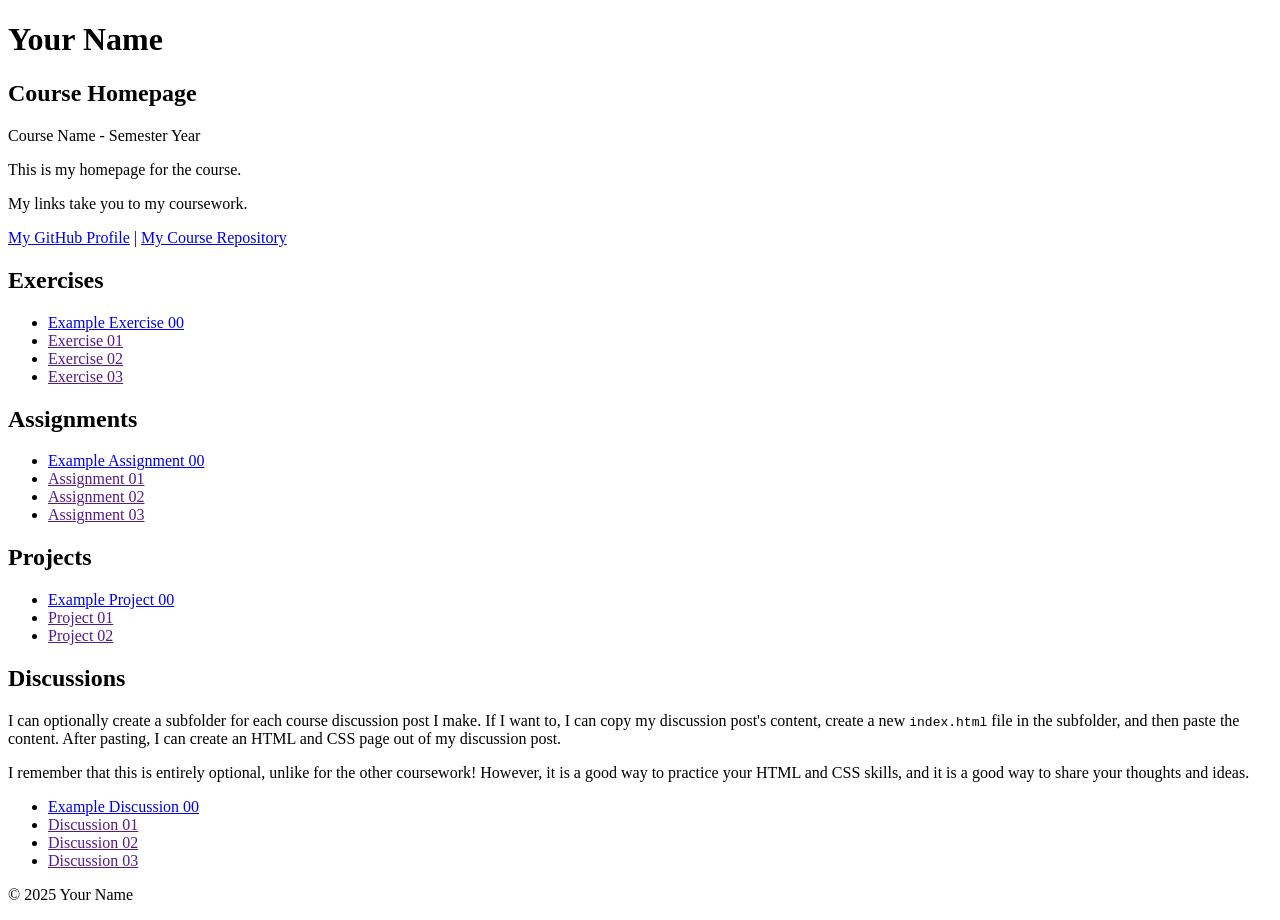
==== index.html @ 9e7da0b0 "Initial commit" ====
<!DOCTYPE html>

<!--

INSTRUCTIONS: HOW TO CHANGE THIS PAGE:

1. Change "Student Name" in the title above to your real name.

2. Change "Your Name" in the big heading below to your real name.

3. Change "your-username" to your real GitHub username in both links.

4. Change "your-repo-name" to the name of this repository.

5. Change "Course Name" to the name of your class.

6. Change "Semester Year" to match when you are taking this class.

7. Add links to your work:
    - Find the words that say "Exercise 01", "Assignment 01", etc.
    - Between the quote marks in href="", put the relative link to your work in the subfolder. You can simply link to the subfolder name. Take a look at the example folders and links to see how to do this.
    - For work not yet started/completed, you can leave the href="" blank until you are ready.
    - Change the words "Exercise 01" to match the name of the exercise. Do the same for assignments and projects. If you add your discussion posts, do the same for them.
    - Do this for each piece of work you finish.

8. You can add more links by copying a whole line like this:
    <li><a href="">New Work Name</a></li>
    Then paste it below the last one in that section.

9. Save your changes and push to GitHub when you are done. Remember you can use GitHub Desktop to help you with this.

Remember: During the course, if you want, you can style your homepage to introduce your own style and aesthetics. To start, keep this page simple and plain. This is just a template to get you started. Embrace the handcrafted approach to web design and development: change things to make them your own.

Remember: You must have a GitHub account, a new GitHub repository for this course, and this file (index.html) in that repository. 

Remember: You must create subfolders for each piece of coursework as the semester progresses.

-->

<html lang="en">
    <head>
        <meta charset="UTF-8" />
        <title>Course Homepage template</title>
        <meta charset="UTF-8" />
        <meta name="viewport" content="width=device-width, initial-scale=1.0" />
        <title>Student Name - Course Homepage</title>
    </head>

    <body>
        <header>
            <h1>Your Name</h1>
            <h2>Course Homepage</h2>
            <p>Course Name - Semester Year</p>
            <p>This is my homepage for the course.</p>
            <p>My links take you to my coursework.</p>
            <nav>
                <a href="https://github.com/your-username">My GitHub Profile</a>
                |
                <a href="https://github.com/your-username/your-repo-name">
                    My Course Repository
                </a>
            </nav>
        </header>

        <main>
            <section>
                <h2>Exercises</h2>
                <ul>
                    <li>
                        <a href="example-exercise-00/">Example Exercise 00</a>
                    </li>
                    <li><a href="">Exercise 01</a></li>
                    <li><a href="">Exercise 02</a></li>
                    <li><a href="">Exercise 03</a></li>
                </ul>
            </section>

            <section>
                <h2>Assignments</h2>
                <ul>
                    <li>
                        <a href="example-assignment-00/">
                            Example Assignment 00
                        </a>
                    </li>
                    <li><a href="">Assignment 01</a></li>
                    <li><a href="">Assignment 02</a></li>
                    <li><a href="">Assignment 03</a></li>
                </ul>
            </section>

            <section>
                <h2>Projects</h2>
                <ul>
                    <li>
                        <a href="example-project-00/">Example Project 00</a>
                    </li>
                    <li><a href="">Project 01</a></li>
                    <li><a href="">Project 02</a></li>
                </ul>
            </section>

            <section>
                <h2>Discussions</h2>
                <p>
                    I can optionally create a subfolder for each course
                    discussion post I make. If I want to, I can copy my
                    discussion post's content, create a new
                    <code>index.html</code>
                    file in the subfolder, and then paste the content. After
                    pasting, I can create an HTML and CSS page out of my
                    discussion post.
                </p>
                <p>
                    I remember that this is entirely optional, unlike for the
                    other coursework! However, it is a good way to practice your
                    HTML and CSS skills, and it is a good way to share your
                    thoughts and ideas.
                </p>
                <ul>
                    <li>
                        <a href="example-discussion-00/">
                            Example Discussion 00
                        </a>
                    </li>
                    <li><a href="">Discussion 01</a></li>
                    <li><a href="">Discussion 02</a></li>
                    <li><a href="">Discussion 03</a></li>
                </ul>
            </section>
        </main>

        <footer>
            <p>&copy; 2025 Your Name</p>
        </footer>
    </body>
</html>
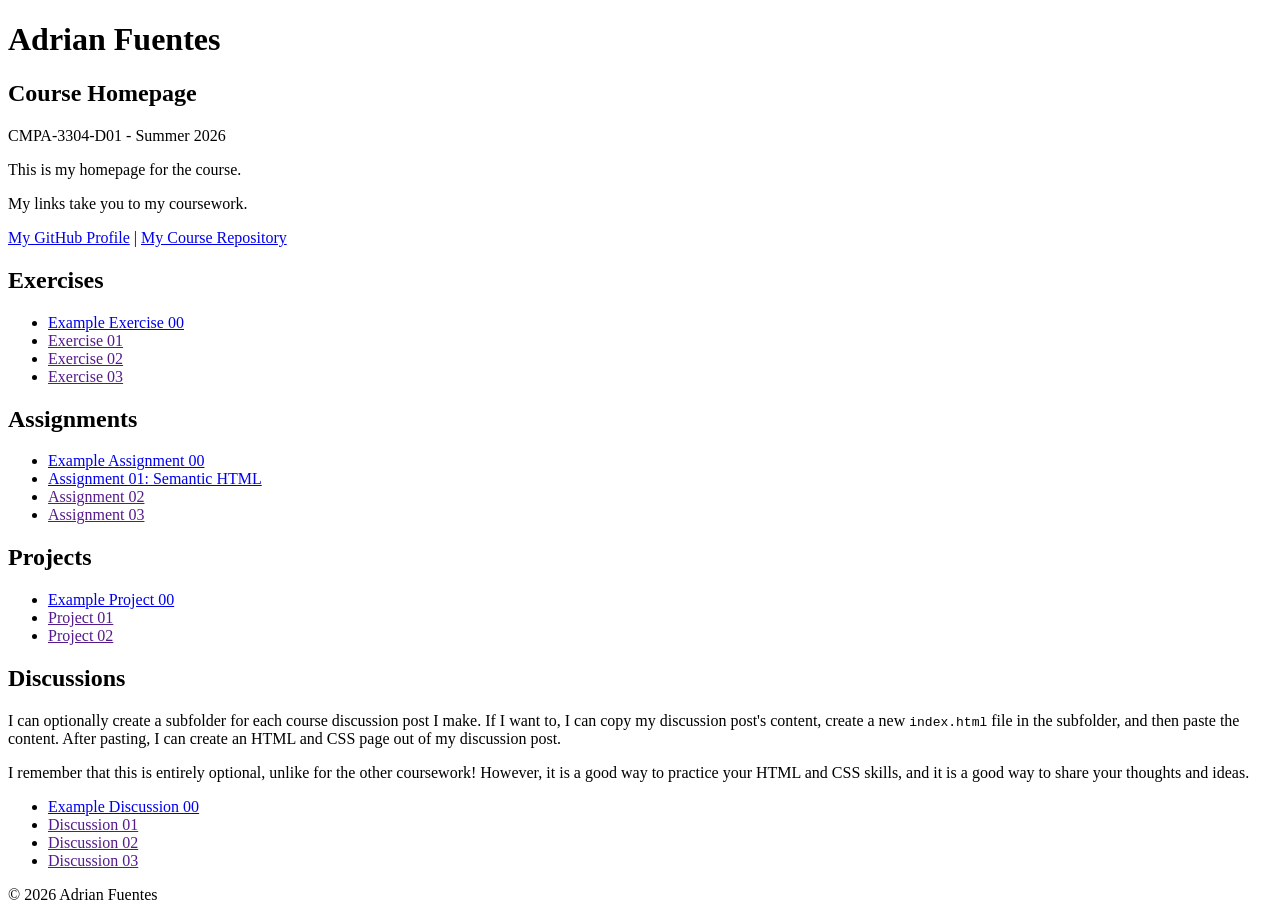
==== commit f70d8063: "Created Assignment 01 folder and HTML" ====
--- a/index.html
+++ b/index.html
@@ -43,20 +43,20 @@
         <title>Course Homepage template</title>
         <meta charset="UTF-8" />
         <meta name="viewport" content="width=device-width, initial-scale=1.0" />
-        <title>Student Name - Course Homepage</title>
+        <title>Adrian Fuentes - Course Homepage</title>
     </head>
 
     <body>
         <header>
-            <h1>Your Name</h1>
+            <h1>Adrian Fuentes</h1>
             <h2>Course Homepage</h2>
-            <p>Course Name - Semester Year</p>
+            <p>CMPA-3304-D01 - Summer 2026</p>
             <p>This is my homepage for the course.</p>
             <p>My links take you to my coursework.</p>
             <nav>
-                <a href="https://github.com/your-username">My GitHub Profile</a>
+                <a href="https://github.com/takas26">My GitHub Profile</a>
                 |
-                <a href="https://github.com/your-username/your-repo-name">
+                <a href="https://github.com/takas26/CMPA3304-Course-Portfolio">
                     My Course Repository
                 </a>
             </nav>
@@ -79,11 +79,9 @@
                 <h2>Assignments</h2>
                 <ul>
                     <li>
-                        <a href="example-assignment-00/">
-                            Example Assignment 00
-                        </a>
+                        <a href="example-assignment-01/">Example Assignment 00</a>
                     </li>
-                    <li><a href="">Assignment 01</a></li>
+                    <li><a href="assignment-01/index.html">Assignment 01: Semantic HTML</a></li>
                     <li><a href="">Assignment 02</a></li>
                     <li><a href="">Assignment 03</a></li>
                 </ul>
@@ -131,7 +129,7 @@
         </main>
 
         <footer>
-            <p>&copy; 2025 Your Name</p>
+            <p>&copy; 2026 Adrian Fuentes</p>
         </footer>
     </body>
 </html>
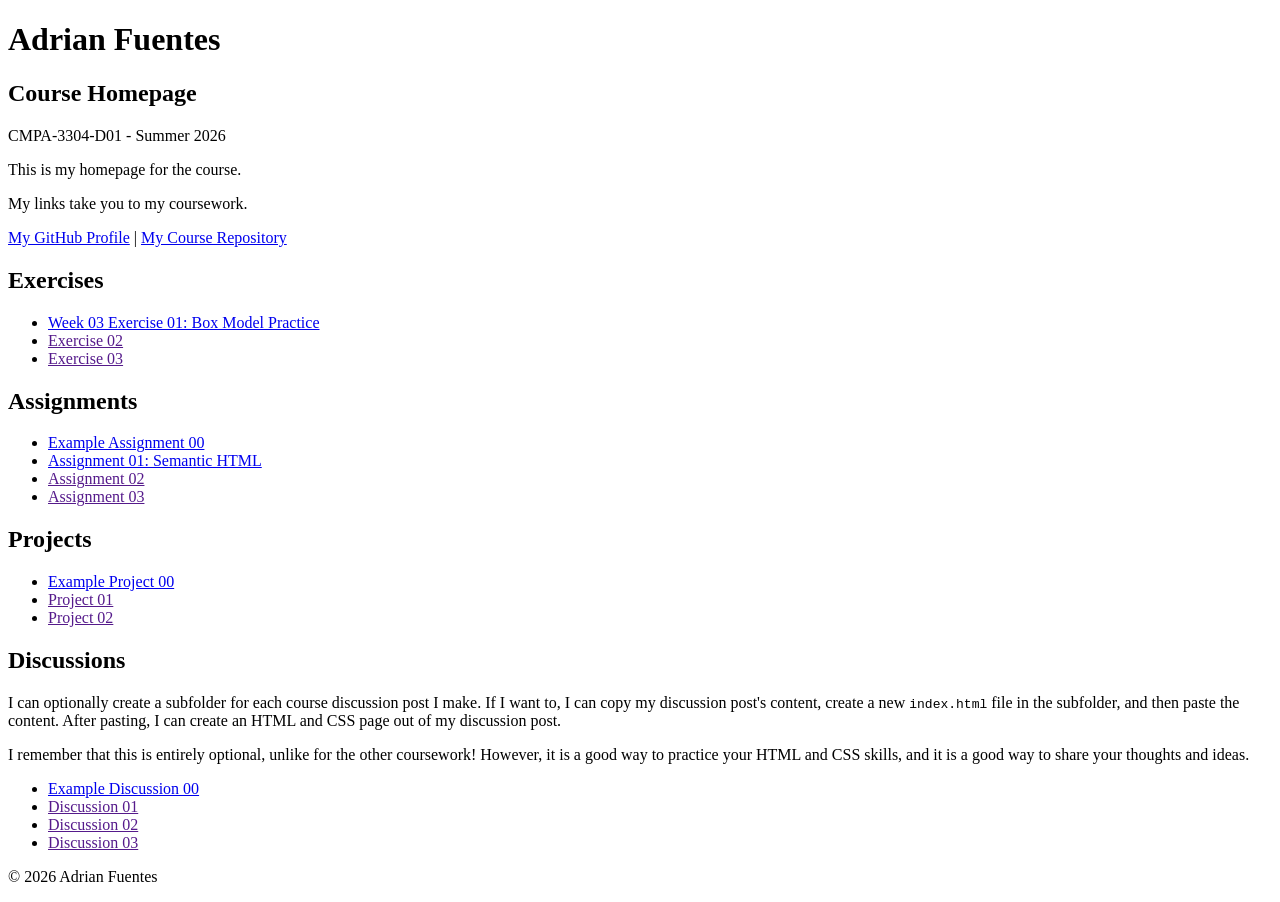
==== commit 5d7df2b5: "Box Model Practice Completed exercise 04 from Week 03 and pushed changes to course portfolio reposit" ====
--- a/index.html
+++ b/index.html
@@ -43,7 +43,7 @@
         <title>Course Homepage template</title>
         <meta charset="UTF-8" />
         <meta name="viewport" content="width=device-width, initial-scale=1.0" />
-        <title>Adrian Fuentes - Course Homepage</title>
+        <title><strong>Adrian Fuentes - Course Homepage</strong></title>
     </head>
 
     <body>
@@ -67,9 +67,8 @@
                 <h2>Exercises</h2>
                 <ul>
                     <li>
-                        <a href="example-exercise-00/">Example Exercise 00</a>
+                        <a href="week-03-exercise-01/index.html">Week 03 Exercise 01: Box Model Practice</a>
                     </li>
-                    <li><a href="">Exercise 01</a></li>
                     <li><a href="">Exercise 02</a></li>
                     <li><a href="">Exercise 03</a></li>
                 </ul>
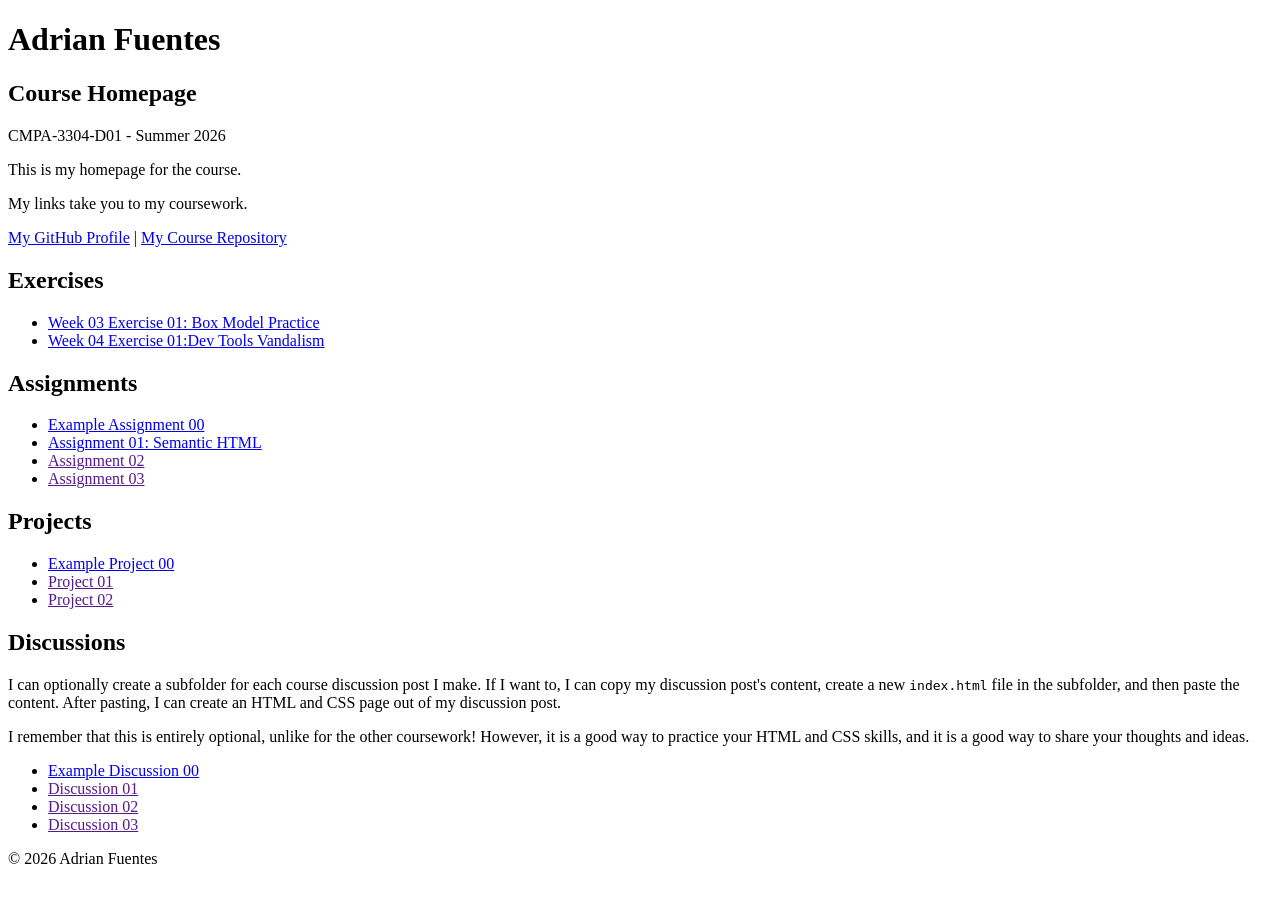
==== commit 9786cdb7: "DevTools Vandalism Commits Completed Week 04: Exercise 01 which had us vandalise a public webpage an" ====
--- a/index.html
+++ b/index.html
@@ -69,8 +69,7 @@
                     <li>
                         <a href="week-03-exercise-01/index.html">Week 03 Exercise 01: Box Model Practice</a>
                     </li>
-                    <li><a href="">Exercise 02</a></li>
-                    <li><a href="">Exercise 03</a></li>
+                    <li><a href="week-04-exercise-01/index.html">Week 04 Exercise 01:Dev Tools Vandalism</a></li>
                 </ul>
             </section>
 
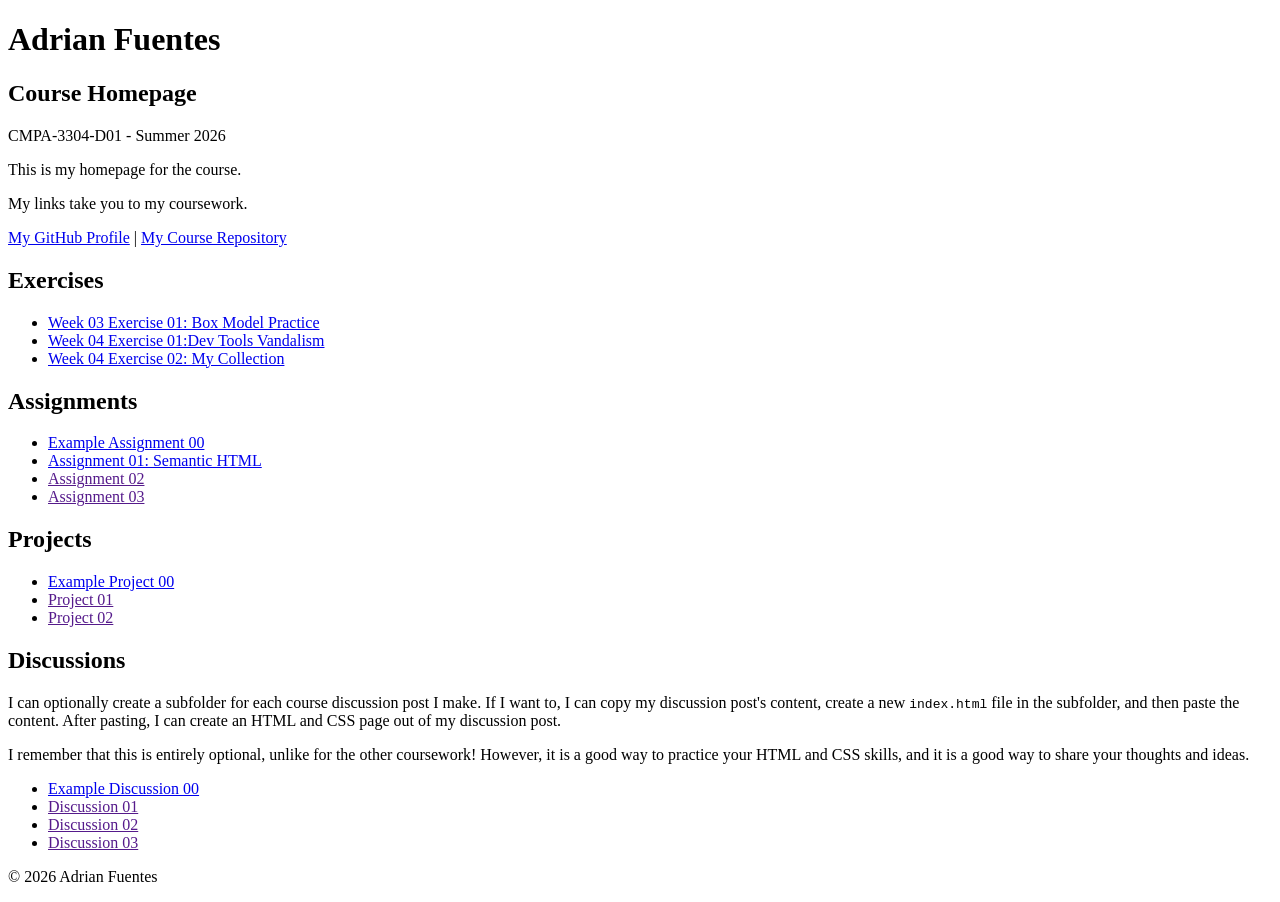
==== commit 1be76da4: "Adding a Digital Collection w/ Flexbox & Media Queries Added new folders, collections with images, c" ====
--- a/index.html
+++ b/index.html
@@ -70,6 +70,7 @@
                         <a href="week-03-exercise-01/index.html">Week 03 Exercise 01: Box Model Practice</a>
                     </li>
                     <li><a href="week-04-exercise-01/index.html">Week 04 Exercise 01:Dev Tools Vandalism</a></li>
+                    <li><a href="week-04-exercise-02/index.html">Week 04 Exercise 02: My Collection</a></li>
                 </ul>
             </section>
 
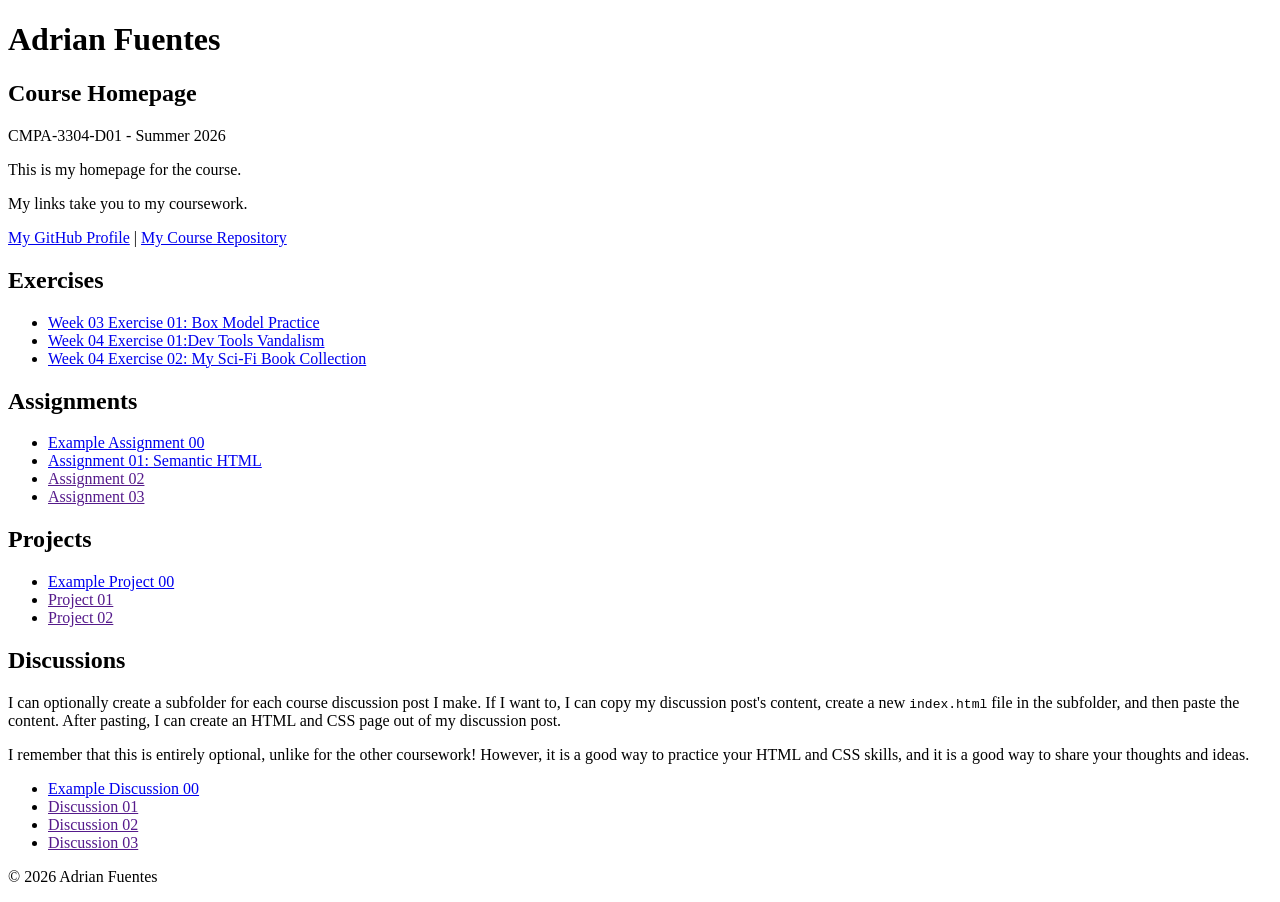
==== commit 908c4003: "link to week 04-exercise 02 correction link was not showing up in portfolio index after push." ====
--- a/index.html
+++ b/index.html
@@ -69,8 +69,12 @@
                     <li>
                         <a href="week-03-exercise-01/index.html">Week 03 Exercise 01: Box Model Practice</a>
                     </li>
-                    <li><a href="week-04-exercise-01/index.html">Week 04 Exercise 01:Dev Tools Vandalism</a></li>
-                    <li><a href="week-04-exercise-02/index.html">Week 04 Exercise 02: My Collection</a></li>
+                    <li>
+                        <a href="week-04-exercise-01/index.html">Week 04 Exercise 01:Dev Tools Vandalism</a>
+                    </li>
+                    <li>
+                        <a href="week-04-exercise-02/index.html">Week 04 Exercise 02: My Sci-Fi Book Collection</a>
+                    </li>
                 </ul>
             </section>
 
